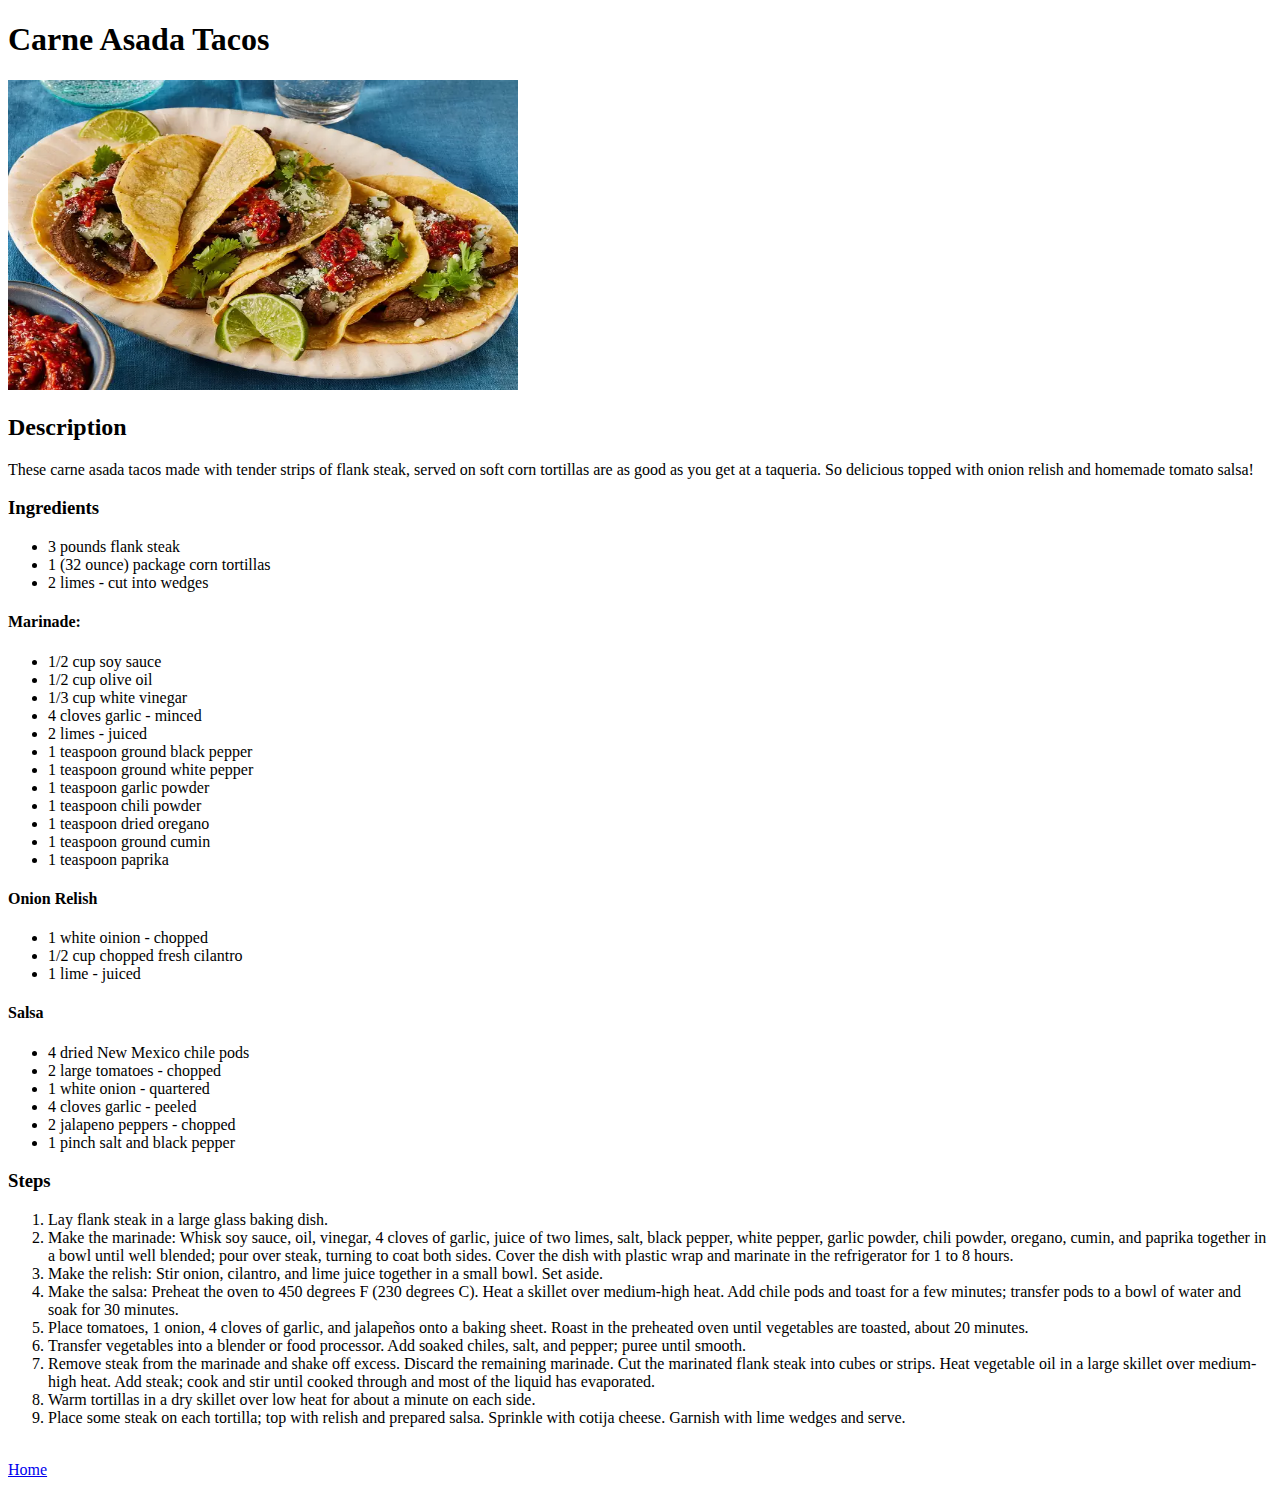
==== recipes/carne-asada-tacos.html @ a84ae518 "Add carne asada recipe page" ====
<!DOCTYPE html>
<html lang="en">
    <head>
     <meta charset="UTF-8">
     <title>Carne Asada Tacos</title>
    </head>
    <body>
        <h1>Carne Asada Tacos</h1>
        <img src="../images/tacos.webp" alt="picture of carne asada tacos" height="310" width="510">
        <h2>Description</h2>
            <p>
            These carne asada tacos made with tender strips of flank steak, served on soft corn tortillas are as good as you get at a taqueria. So delicious topped with onion relish and homemade tomato salsa!
            </p>
        <h3>Ingredients</h3>
            <ul>
            <li>3 pounds flank steak</li>
            <li>1 (32 ounce) package corn tortillas</li>
            <li>2 limes - cut into wedges</li>
            </ul>

        <h4>Marinade:</h4>
            <ul>
                <li>1/2 cup soy sauce</li>
                <li>1/2 cup olive oil</li>
                <li>1/3 cup white vinegar</li>
                <li>4 cloves garlic - minced</li>
                <li>2 limes - juiced</li>
                <li>1 teaspoon ground black pepper</li>
                <li>1 teaspoon ground white pepper</li>
                <li>1 teaspoon garlic powder</li>
                <li>1 teaspoon chili powder</li>
                <li>1 teaspoon dried oregano</li>
                <li>1 teaspoon ground cumin</li>
                <li>1 teaspoon paprika</li>
            </ul>

        <h4>Onion Relish</h4>
            <ul>
                <li>1 white oinion - chopped</li>
                <li>1/2 cup chopped fresh cilantro</li>
                <li>1 lime - juiced</li>
            </ul>

        <h4>Salsa</h4>
            <ul>
                <li>4 dried New Mexico chile pods</li>
                <li>2 large tomatoes - chopped</li>
                <li>1 white onion - quartered</li>
                <li>4 cloves garlic - peeled</li>
                <li>2 jalapeno peppers - chopped</li>
                <li>1 pinch salt and black pepper</li>
            </ul>
        <h3>Steps</h3>
            <ol>
                <li>Lay flank steak in a large glass baking dish.</li>
                <li>Make the marinade: Whisk soy sauce, oil, vinegar, 4 cloves of garlic, juice of two limes, salt, black pepper, white pepper, garlic powder, chili powder, oregano, cumin, and paprika together in a bowl until well blended; pour over steak, turning to coat both sides. Cover the dish with plastic wrap and marinate in the refrigerator for 1 to 8 hours.</li>
                <li>Make the relish: Stir onion, cilantro, and lime juice together in a small bowl. Set aside.</li>
                <li>Make the salsa: Preheat the oven to 450 degrees F (230 degrees C). Heat a skillet over medium-high heat. Add chile pods and toast for a few minutes; transfer pods to a bowl of water and soak for 30 minutes.</li>
                <li>Place tomatoes, 1 onion, 4 cloves of garlic, and jalapeños onto a baking sheet. Roast in the preheated oven until vegetables are toasted, about 20 minutes.</li>
                <li>Transfer vegetables into a blender or food processor. Add soaked chiles, salt, and pepper; puree until smooth.</li>
                <li>Remove steak from the marinade and shake off excess. Discard the remaining marinade. Cut the marinated flank steak into cubes or strips. Heat vegetable oil in a large skillet over medium-high heat. Add steak; cook and stir until cooked through and most of the liquid has evaporated.</li>
                <li>Warm tortillas in a dry skillet over low heat for about a minute on each side.</li>
                <li>Place some steak on each tortilla; top with relish and prepared salsa. Sprinkle with cotija cheese. Garnish with lime wedges and serve.</li>
        </ol>
        <br>
        <a href="../index.html">Home</a>
    </body>
</html>
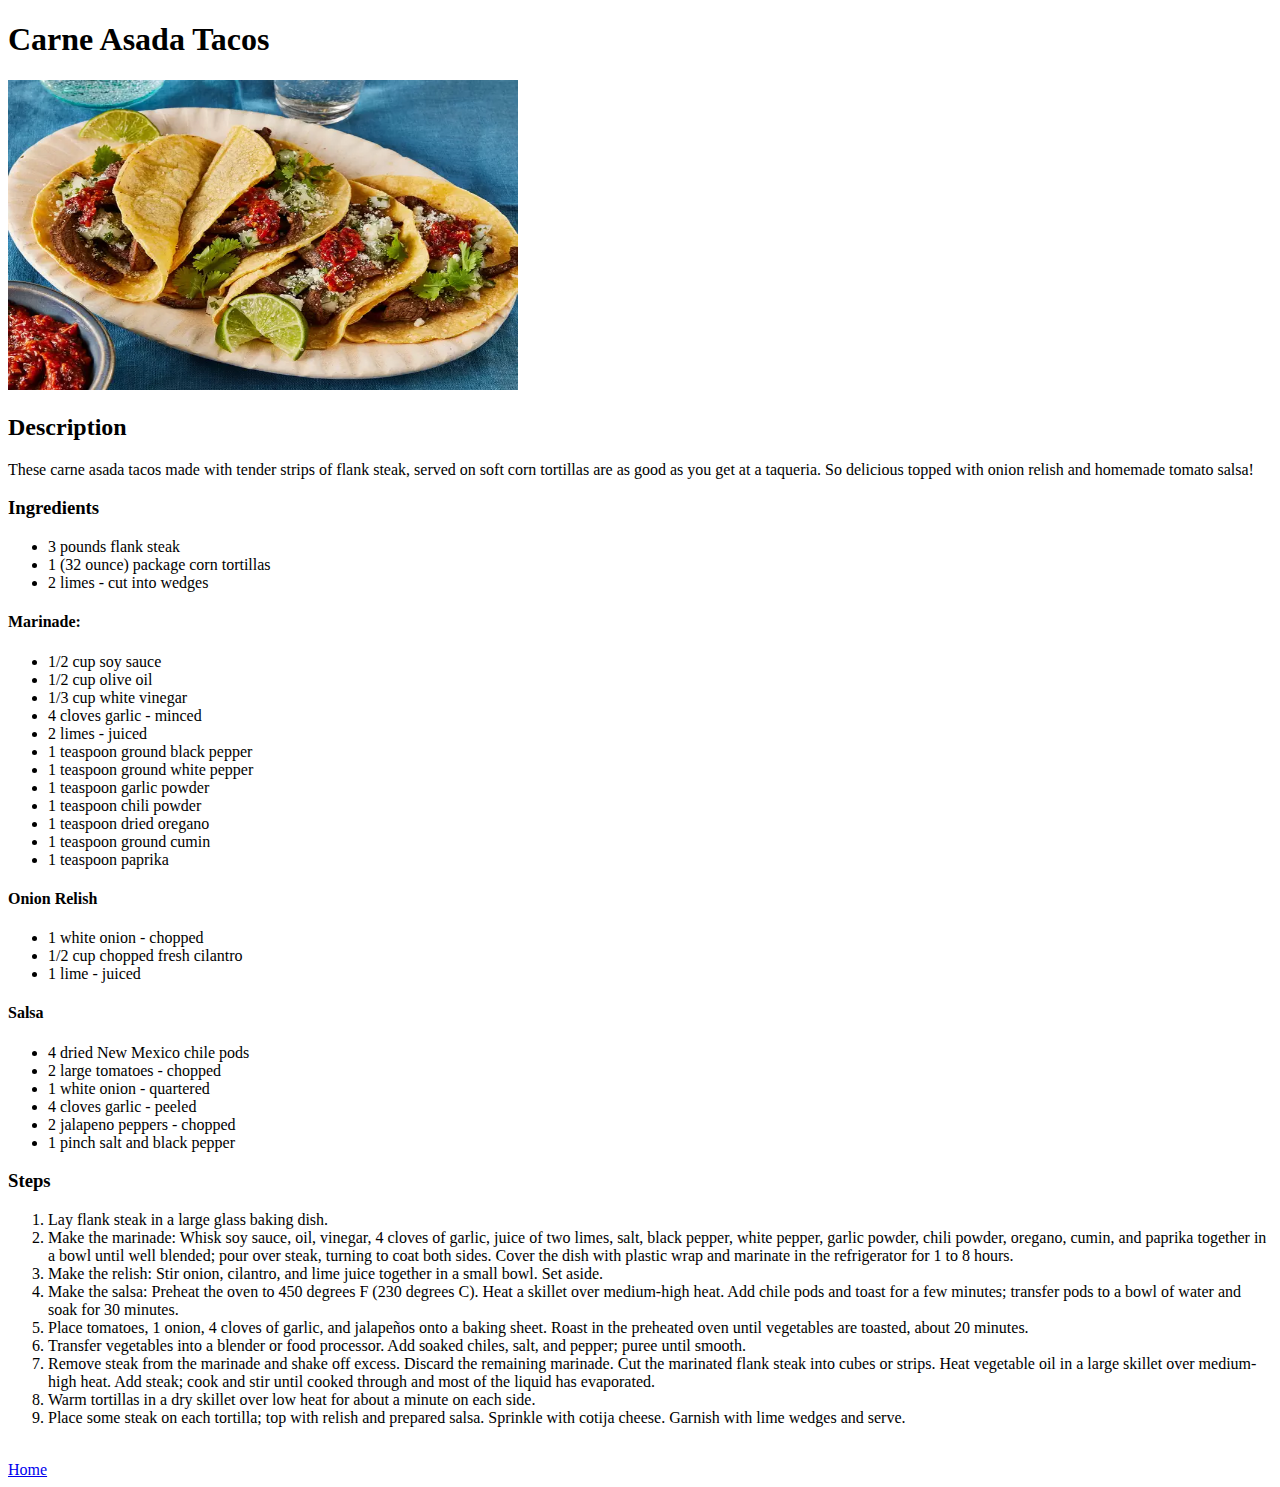
==== commit 7d01dec1: "fix onion type" ====
--- a/recipes/carne-asada-tacos.html
+++ b/recipes/carne-asada-tacos.html
@@ -36,7 +36,7 @@
 
         <h4>Onion Relish</h4>
             <ul>
-                <li>1 white oinion - chopped</li>
+                <li>1 white onion - chopped</li>
                 <li>1/2 cup chopped fresh cilantro</li>
                 <li>1 lime - juiced</li>
             </ul>
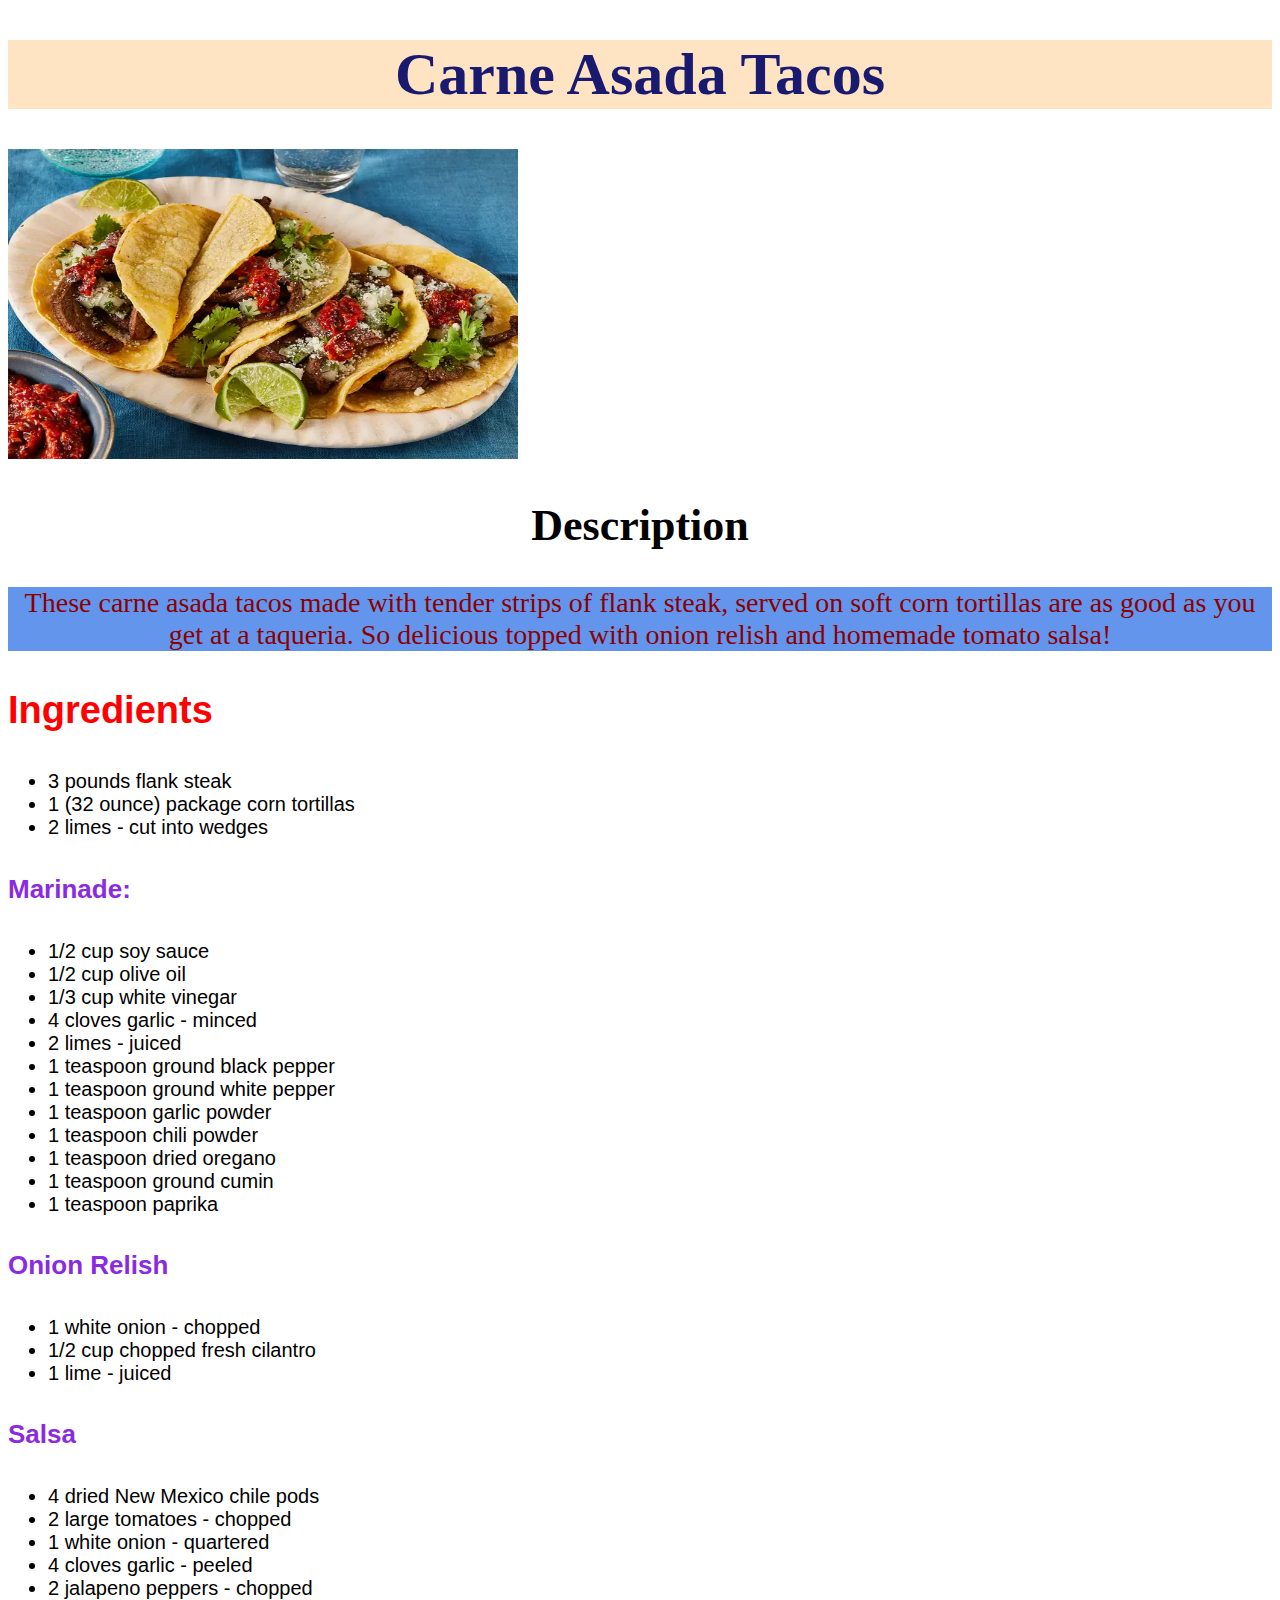
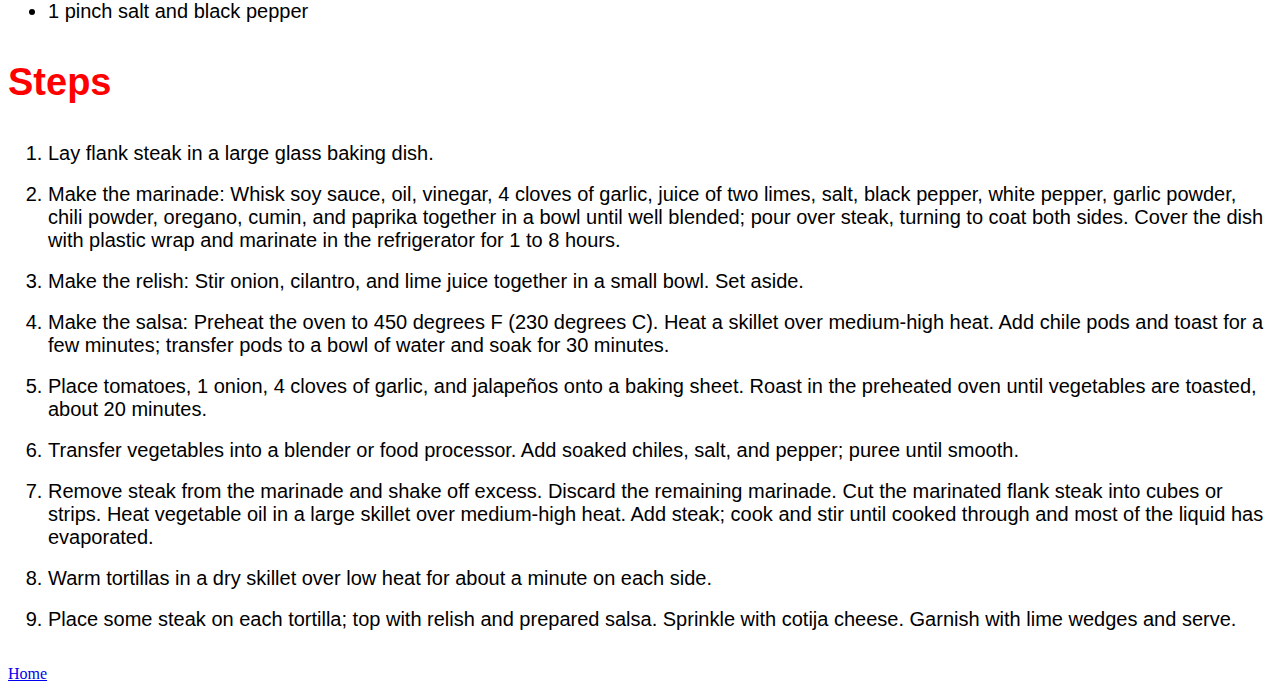
==== commit 0aec8f51: "Add CSS to HTML. Way too much in this commit. Need to commit more often in the future" ====
--- a/recipes/carne-asada-tacos.html
+++ b/recipes/carne-asada-tacos.html
@@ -3,12 +3,13 @@
     <head>
      <meta charset="UTF-8">
      <title>Carne Asada Tacos</title>
+     <link rel="stylesheet" href="../style.css">
     </head>
     <body>
         <h1>Carne Asada Tacos</h1>
         <img src="../images/tacos.webp" alt="picture of carne asada tacos" height="310" width="510">
         <h2>Description</h2>
-            <p>
+            <p class="description">
             These carne asada tacos made with tender strips of flank steak, served on soft corn tortillas are as good as you get at a taqueria. So delicious topped with onion relish and homemade tomato salsa!
             </p>
         <h3>Ingredients</h3>
@@ -53,13 +54,21 @@
         <h3>Steps</h3>
             <ol>
                 <li>Lay flank steak in a large glass baking dish.</li>
+                    <br>
                 <li>Make the marinade: Whisk soy sauce, oil, vinegar, 4 cloves of garlic, juice of two limes, salt, black pepper, white pepper, garlic powder, chili powder, oregano, cumin, and paprika together in a bowl until well blended; pour over steak, turning to coat both sides. Cover the dish with plastic wrap and marinate in the refrigerator for 1 to 8 hours.</li>
+                    <br>
                 <li>Make the relish: Stir onion, cilantro, and lime juice together in a small bowl. Set aside.</li>
+                    <br>
                 <li>Make the salsa: Preheat the oven to 450 degrees F (230 degrees C). Heat a skillet over medium-high heat. Add chile pods and toast for a few minutes; transfer pods to a bowl of water and soak for 30 minutes.</li>
+                    <br>
                 <li>Place tomatoes, 1 onion, 4 cloves of garlic, and jalapeños onto a baking sheet. Roast in the preheated oven until vegetables are toasted, about 20 minutes.</li>
+                    <br>
                 <li>Transfer vegetables into a blender or food processor. Add soaked chiles, salt, and pepper; puree until smooth.</li>
+                    <br>
                 <li>Remove steak from the marinade and shake off excess. Discard the remaining marinade. Cut the marinated flank steak into cubes or strips. Heat vegetable oil in a large skillet over medium-high heat. Add steak; cook and stir until cooked through and most of the liquid has evaporated.</li>
+                    <br>
                 <li>Warm tortillas in a dry skillet over low heat for about a minute on each side.</li>
+                    <br>
                 <li>Place some steak on each tortilla; top with relish and prepared salsa. Sprinkle with cotija cheese. Garnish with lime wedges and serve.</li>
         </ol>
         <br>
--- a/style.css
+++ b/style.css
@@ -0,0 +1,51 @@
+.heading {
+    text-align: center;
+    font-size: 88px;
+    background-color: grey;
+    color: pink;
+    font-family: Georgia, 'Times New Roman', Times, serif;
+}
+
+.food {
+    font-size: 44px;
+    background-color: black;
+    color: blueviolet;
+    font-family:Georgia, 'Times New Roman', Times, serif
+}
+
+h1 {
+    text-align: center;
+    font-size: 60px;
+    background-color: bisque;
+    color: midnightblue;
+    font-family:'Times New Roman', Times, serif;
+}
+
+h2 {
+    font-size: 44px;
+    text-align: center;
+}
+
+h3 {
+    font-size: 38px;
+    color: red;
+    font-family:Arial, Helvetica, sans-serif;
+}
+
+h4 {
+    font-size: 26px;
+    font-family:Arial, Helvetica, sans-serif;
+    color:blueviolet;
+}
+
+.description {
+    text-align: center;
+    font-size: 28px;
+    background-color: cornflowerblue;
+    color:darkred;
+}
+
+li {
+    font-family: sans-serif;
+    font-size: 20px;
+}